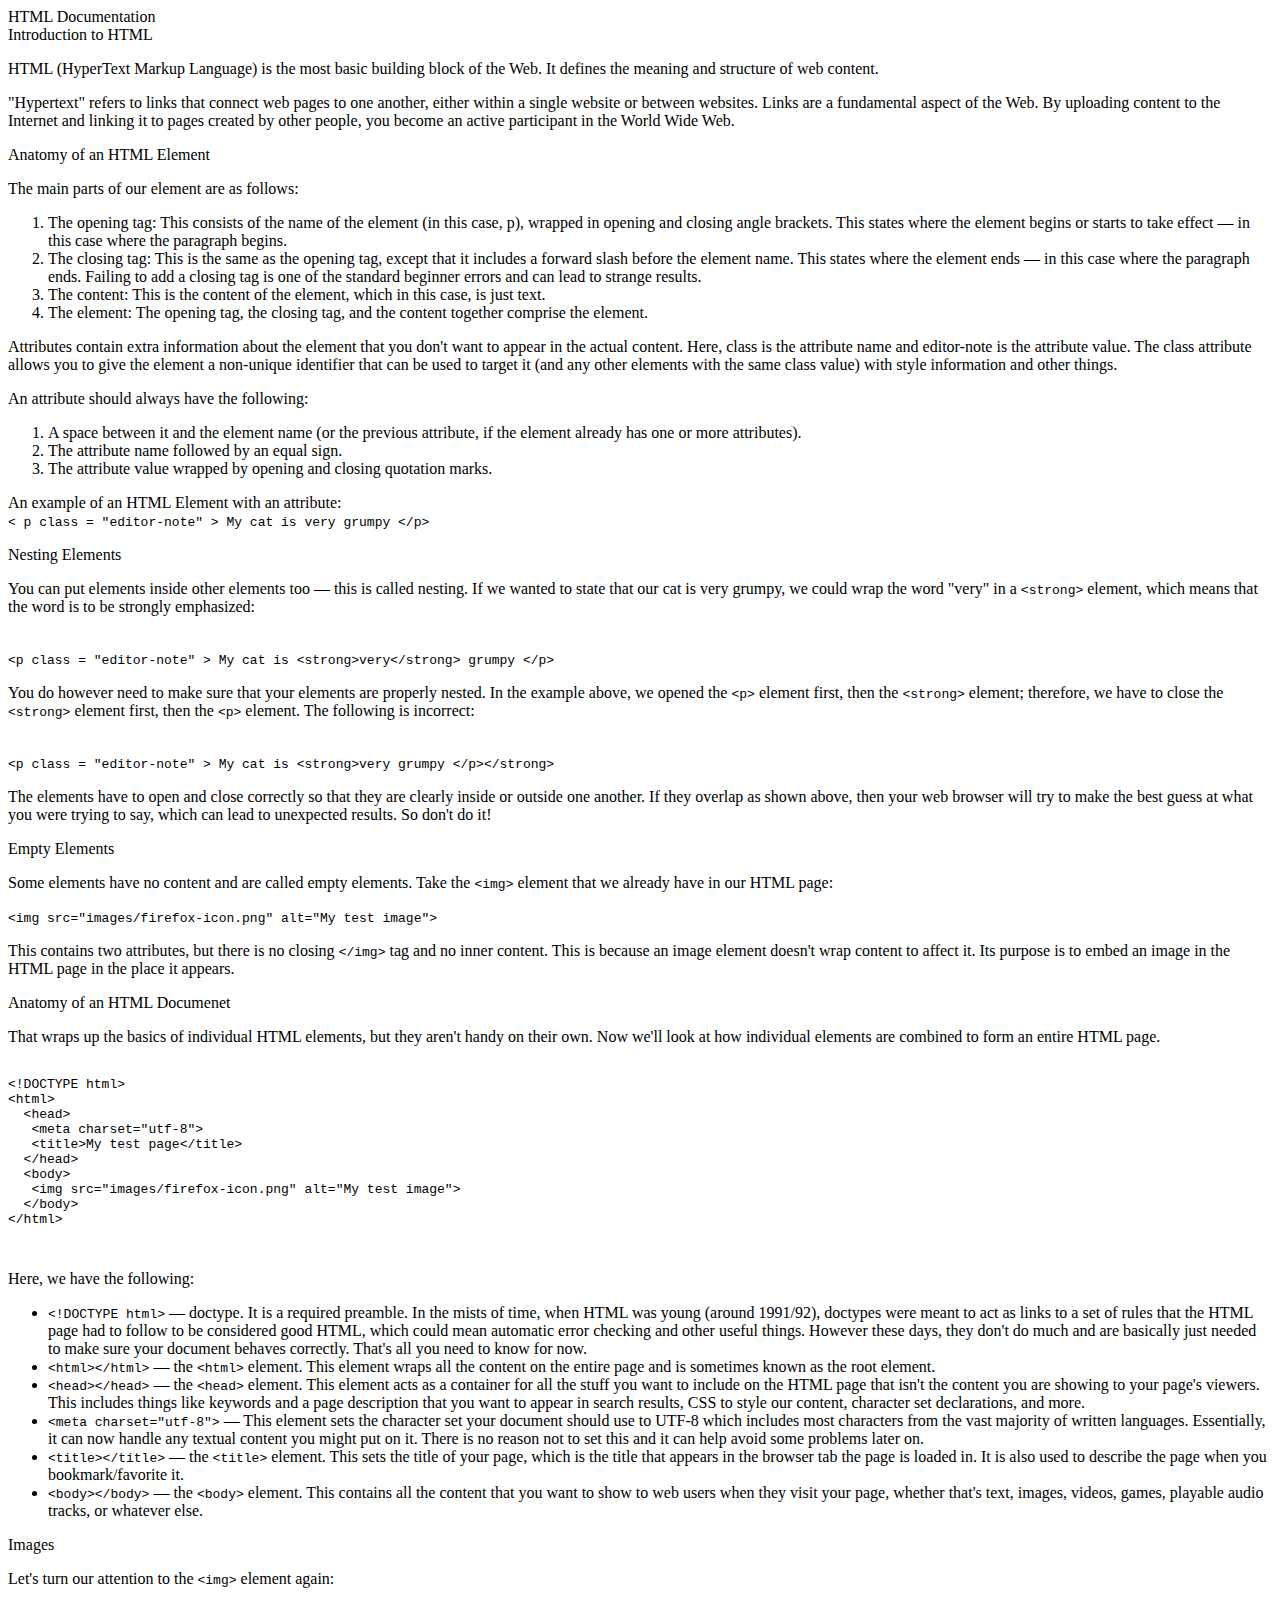
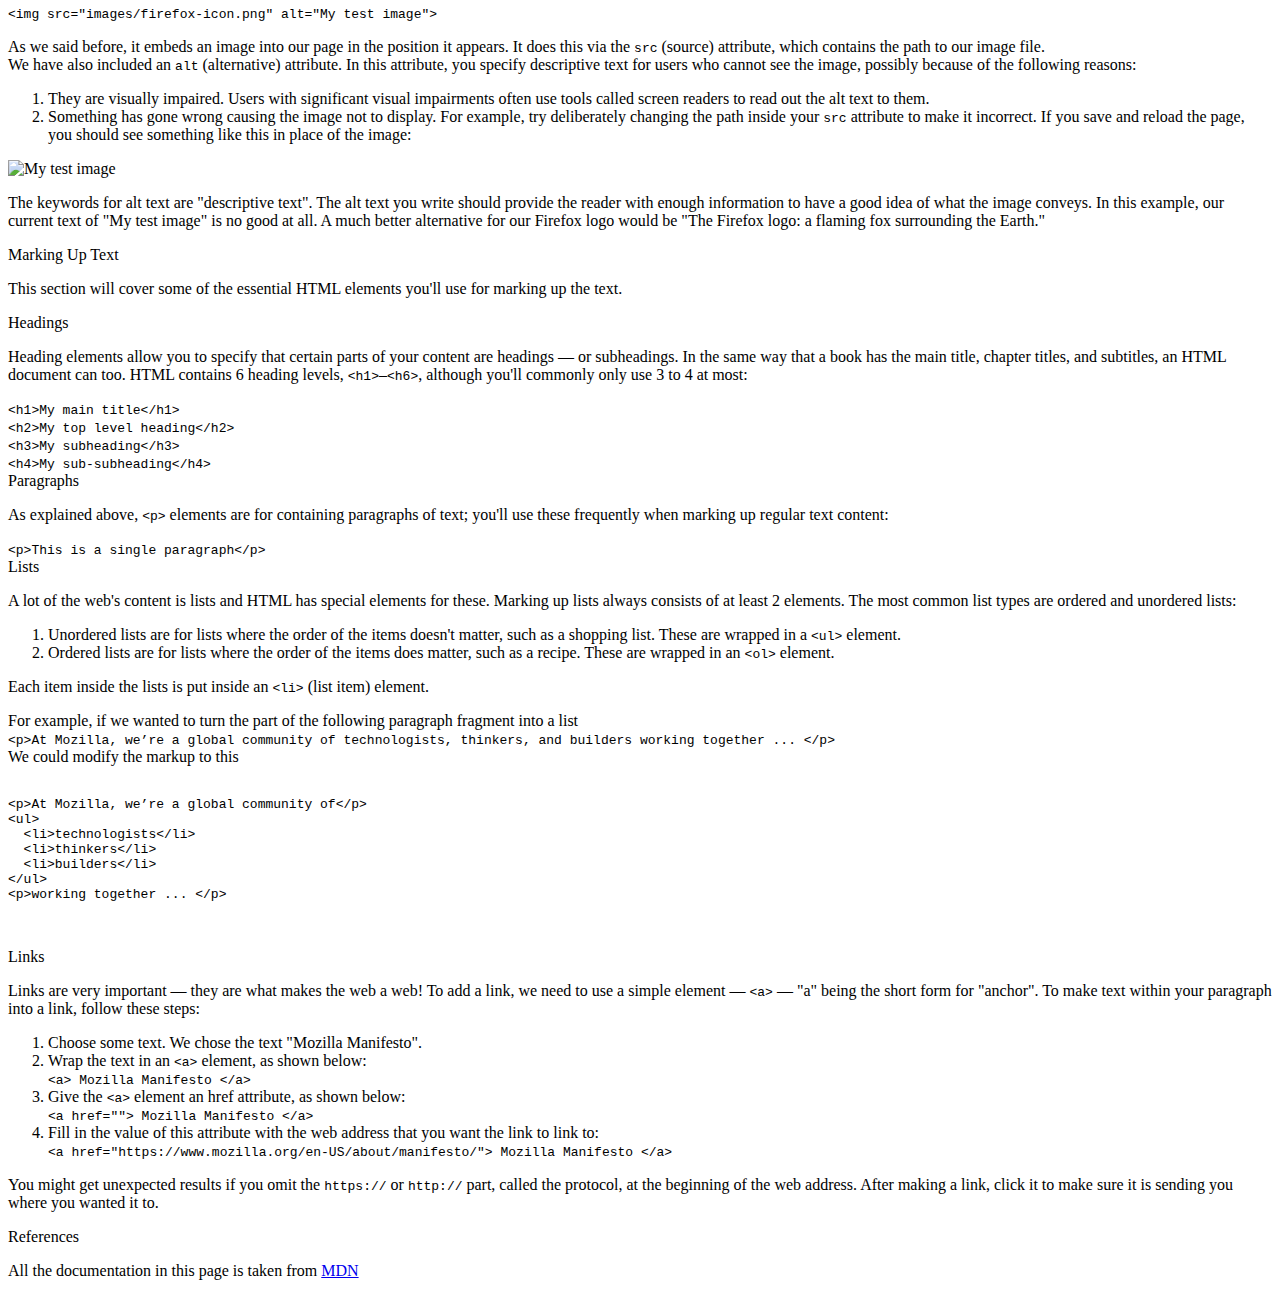
==== Day_6/tech-doc.html @ 1c634c19 "Day 6: Basic Skeleton for the Tech-Doc Project" ====
<!DOCTYPE html>
<html>
<head>
	<link rel="preconnect" href="https://fonts.gstatic.com">
	<link href="https://fonts.googleapis.com/css2?family=Ubuntu:wght@300&display=swap" rel="stylesheet">

	<script src="https://cdn.freecodecamp.org/testable-projects-fcc/v1/bundle.js"></script>
</head>
<body>
	<main id = "main-doc">
		<nav id = "navbar">
			<header>
				HTML Documentation
			</header>
			<a href=""> </a>
		</nav>
		
		<section class = "main-section" id = "Introduction_to_HTML">
			<header>
				Introduction to HTML
			</header>
			<p>
				HTML (HyperText Markup Language) is the most basic building block of the Web. It defines the meaning and structure of web content. 
			</p>
			<p>
				"Hypertext" refers to links that connect web pages to one another, either within a single website or between websites. Links are a fundamental aspect of the Web. By uploading content to the Internet and linking it to pages created by other people, you become an active participant in the World Wide Web.
			</p>
		</section>
		<section class = "main-section" id = "Anatomy_of_an_HTML_Element">
			<header>
				Anatomy of an HTML Element
			</header>
			<p>
				The main parts of our element are as follows:
				<ol>
					<li>
						The opening tag: This consists of the name of the element (in this case, p), wrapped in opening and closing angle brackets. This states where the element begins or starts to take effect — in this case where the paragraph begins. 
					</li>
					<li>
						The closing tag: This is the same as the opening tag, except that it includes a forward slash before the element name. This states where the element ends — in this case where the paragraph ends. Failing to add a closing tag is one of the standard beginner errors and can lead to strange results. 
					</li>
					<li>
						 The content: This is the content of the element, which in this case, is just text.
					</li>
					<li>
						 The element: The opening tag, the closing tag, and the content together comprise the element.
					</li>
				</ol>
			</p>
			<p>
				Attributes contain extra information about the element that you don't want to appear in the actual content. Here, class is the attribute name and editor-note is the attribute value. The class attribute allows you to give the element a non-unique identifier that can be used to target it (and any other elements with the same class value) with style information and other things.
			</p>
			<p>
				An attribute should always have the following:
				<ol>
					<li>
						A space between it and the element name (or the previous attribute, if the element already has one or more attributes).
					</li>
					<li>
						The attribute name followed by an equal sign.
					</li>
					<li>
						 The attribute value wrapped by opening and closing quotation marks.
					</li>
				</ol>
			</p>
			<p>
				An example of an HTML Element with an attribute:
				<br>
				<code> 
					&lt p class = "editor-note" &gt My cat is very grumpy &lt/p&gt
				</code>
			</p>
		</section>
		<section class = "main-section" id = "Nesting_Elements">
			<header>
				Nesting Elements
			</header>
			<p>
				You can put elements inside other elements too — this is called nesting. If we wanted to state that our cat is very grumpy, we could wrap the word "very" in a <code>&ltstrong&gt</code> element, which means that the word is to be strongly emphasized:
			</p>
			<br>
			<code>
				&ltp class = "editor-note" &gt My cat is &ltstrong&gtvery&lt/strong&gt grumpy &lt/p&gt
			</code>
			<p>
				You do however need to make sure that your elements are properly nested. In the example above, we opened the <code>&ltp&gt</code> element first, then the <code>&ltstrong&gt</code> element; therefore, we have to close the <code>&ltstrong&gt</code> element first, then the <code>&ltp&gt</code> element. The following is incorrect:
			</p>
			<br>
			<code>
				&ltp class = "editor-note" &gt My cat is &ltstrong&gtvery grumpy &lt/p&gt&lt/strong&gt
			</code>
			<p>
				The elements have to open and close correctly so that they are clearly inside or outside one another. If they overlap as shown above, then your web browser will try to make the best guess at what you were trying to say, which can lead to unexpected results. So don't do it!
			</p>
		</section>
		<section class = "main-section" id = "Empty_Elements">
			<header>
				Empty Elements
			</header>
			<p>
				Some elements have no content and are called empty elements. Take the <code>&ltimg&gt</code> element that we already have in our HTML page:
			</p>
			<code>
				&ltimg src="images/firefox-icon.png" alt="My test image"&gt
			</code>
			<p>
				This contains two attributes, but there is no closing <code>&lt/img&gt</code> tag and no inner content. This is because an image element doesn't wrap content to affect it. Its purpose is to embed an image in the HTML page in the place it appears.
			</p>
		</section>
		
		<section class = "main-section" id = "Anatomy_of_an_HTML_Documenet">
			<header>
				Anatomy of an HTML Documenet
			</header>
			<p>
				That wraps up the basics of individual HTML elements, but they aren't handy on their own. Now we'll look at how individual elements are combined to form an entire HTML page.
				<pre>
					<code>
&lt!DOCTYPE html&gt
&lthtml&gt
  &lthead&gt
   &ltmeta charset="utf-8"&gt
   &lttitle&gtMy test page&lt/title&gt
  &lt/head&gt
  &ltbody&gt
   &ltimg src="images/firefox-icon.png" alt="My test image"&gt
  &lt/body&gt
&lt/html&gt
					</code>
				</pre>
				Here, we have the following:
				<ul>
					<li>
						<code>&lt!DOCTYPE html&gt</code> — doctype. It is a required preamble. In the mists of time, when HTML was young (around 1991/92), doctypes were meant to act as links to a set of rules that the HTML page had to follow to be considered good HTML, which could mean automatic error checking and other useful things. However these days, they don't do much and are basically just needed to make sure your document behaves correctly. That's all you need to know for now.
					</li>
					<li>
						<code>&lthtml&gt&lt/html&gt</code> — the <code>&lthtml&gt</code> element. This element wraps all the content on the entire page and is sometimes known as the root element.
					</li>
					<li>
						<code>&lthead&gt&lt/head&gt</code> — the <code>&lthead&gt</code> element. This element acts as a container for all the stuff you want to include on the HTML page that isn't the content you are showing to your page's viewers. This includes things like keywords and a page description that you want to appear in search results, CSS to style our content, character set declarations, and more.
					</li>
					<li>
						<code>&ltmeta charset="utf-8"&gt</code> — This element sets the character set your document should use to UTF-8 which includes most characters from the vast majority of written languages. Essentially, it can now handle any textual content you might put on it. There is no reason not to set this and it can help avoid some problems later on.
					</li>
					<li>
						<code>&lttitle&gt&lt/title&gt</code> — the <code>&lttitle&gt</code> element. This sets the title of your page, which is the title that appears in the browser tab the page is loaded in. It is also used to describe the page when you bookmark/favorite it.
					</li>
					<li>
						<code>&ltbody&gt&lt/body&gt</code> — the <code>&ltbody&gt</code> element. This contains all the content that you want to show to web users when they visit your page, whether that's text, images, videos, games, playable audio tracks, or whatever else.
					</li>
				</ul>
			</p>
		</section>
		<section class = "main-section" id = "Images">
			<header>
				Images
			</header>
			<p>
				Let's turn our attention to the <code>&ltimg&gt</code> element again:
			</p>
			<code>
				&ltimg src="images/firefox-icon.png" alt="My test image"&gt
			</code>
			<p>
				As we said before, it embeds an image into our page in the position it appears. It does this via the <code>src</code> (source) attribute, which contains the path to our image file.
				<br>
				We have also included an <code>alt</code> (alternative) attribute. In this attribute, you specify descriptive text for users who cannot see the image, possibly because of the following reasons:
				<ol>
					<li>
						They are visually impaired. Users with significant visual impairments often use tools called screen readers to read out the alt text to them.
					</li>
					<li>
						Something has gone wrong causing the image not to display. For example, try deliberately changing the path inside your <code>src</code> attribute to make it incorrect. If you save and reload the page, you should see something like this in place of the image:
					</li>
				</ol>
				
				<img src="#" alt="My test image">
			</p>
			<p>
				The keywords for alt text are "descriptive text". The alt text you write should provide the reader with enough information to have a good idea of what the image conveys. In this example, our current text of "My test image" is no good at all. A much better alternative for our Firefox logo would be "The Firefox logo: a flaming fox surrounding the Earth."
			</p>
		</section>
		<section class = "main-section" id = "Marking_Up_Text">
			<header>
				Marking Up Text
			</header>
			<p>
				This section will cover some of the essential HTML elements you'll use for marking up the text.
			</p>
			<section class = "sub-section" id = "Headings">
				<header>
					Headings
				</header>
				<p>
					Heading elements allow you to specify that certain parts of your content are headings — or subheadings. In the same way that a book has the main title, chapter titles, and subtitles, an HTML document can too. HTML contains 6 heading levels, <code>&lth1&gt</code>–<code>&lth6&gt</code>, although you'll commonly only use 3 to 4 at most:
				</p>
				<code>
					&lth1&gtMy main title&lt/h1&gt
					<br>
					&lth2&gtMy top level heading&lt/h2&gt
					<br>
					&lth3&gtMy subheading&lt/h3&gt
					<br>
					&lth4&gtMy sub-subheading&lt/h4&gt 
					<br>
				</code>	
			</section>
			<section class = "sub-section" id = "Paragraphs">
				<header>
					Paragraphs
				</header>
				<p>
					As explained above, <code>&ltp&gt</code> elements are for containing paragraphs of text; you'll use these frequently when marking up regular text content:
				</p>
				<code> 
					&ltp&gtThis is a single paragraph&lt/p&gt
				</code>
				<br>
			</section>
			<section class = "sub-section" id = "Lists">
				<header>
					Lists
				</header>
				<p>
					A lot of the web's content is lists and HTML has special elements for these. Marking up lists always consists of at least 2 elements. The most common list types are ordered and unordered lists:
					<ol>
						<li> 
							Unordered lists are for lists where the order of the items doesn't matter, such as a shopping list. These are wrapped in a <code>&ltul&gt</code> element.
						</li>
						<li> 
							Ordered lists are for lists where the order of the items does matter, such as a recipe. These are wrapped in an <code>&ltol&gt</code> element.
						</li>
					</ol>
					Each item inside the lists is put inside an <code>&ltli&gt</code> (list item) element.
				</p>
				<p>
					For example, if we wanted to turn the part of the following paragraph fragment into a list
					<br>
					<code>
						&ltp&gtAt Mozilla, we’re a global community of technologists, thinkers, and builders working together ... &lt/p&gt
						<br>
					</code>
					We could modify the markup to this
					<pre>
						<code>
&ltp&gtAt Mozilla, we’re a global community of&lt/p&gt
&ltul&gt
  &ltli&gttechnologists&lt/li&gt
  &ltli&gtthinkers&lt/li&gt
  &ltli&gtbuilders&lt/li&gt
&lt/ul&gt
&ltp&gtworking together ... &lt/p&gt
						</code>
					</pre>
				</p>
			</section>
		</section>
		<section class = "main-section" id = "Links">
			<header>
				Links
			</header>
			<p>
				Links are very important — they are what makes the web a web! To add a link, we need to use a simple element — <code>&lta&gt</code> — "a" being the short form for "anchor". To make text within your paragraph into a link, follow these steps:
				<ol>
					<li> 
						Choose some text. We chose the text "Mozilla Manifesto".
					</li>
					<li> 
						Wrap the text in an <code>&lta&gt</code> element, as shown below:
						<br>
						<code>
							&lta&gt Mozilla Manifesto &lt/a&gt
						</code>
					</li>
					<li> 
						Give the <code>&lta&gt</code> element an href attribute, as shown below:
						<br>
						<code>
							&lta href=""&gt Mozilla Manifesto &lt/a&gt
						</code>
					</li>
					<li> 
						Fill in the value of this attribute with the web address that you want the link to link to:
						<br>
						<code>
							&lta href="https://www.mozilla.org/en-US/about/manifesto/"&gt Mozilla Manifesto &lt/a&gt
						</code>
					</li>
				</ol>
				You might get unexpected results if you omit the <code>https://</code> or <code>http://</code> part, called the protocol, at the beginning of the web address. After making a link, click it to make sure it is sending you where you wanted it to.			
			</p>
		</section>
		<section class = "main-section" id = "References">
			<header>
				References
			</header>
			<p>
				All the documentation in this page is taken from <a href = "https://developer.mozilla.org/en-US/docs/Learn/Getting_started_with_the_web/HTML_basics"> MDN </a>
			</p>
		</section>
	</main>
</body>
</html>
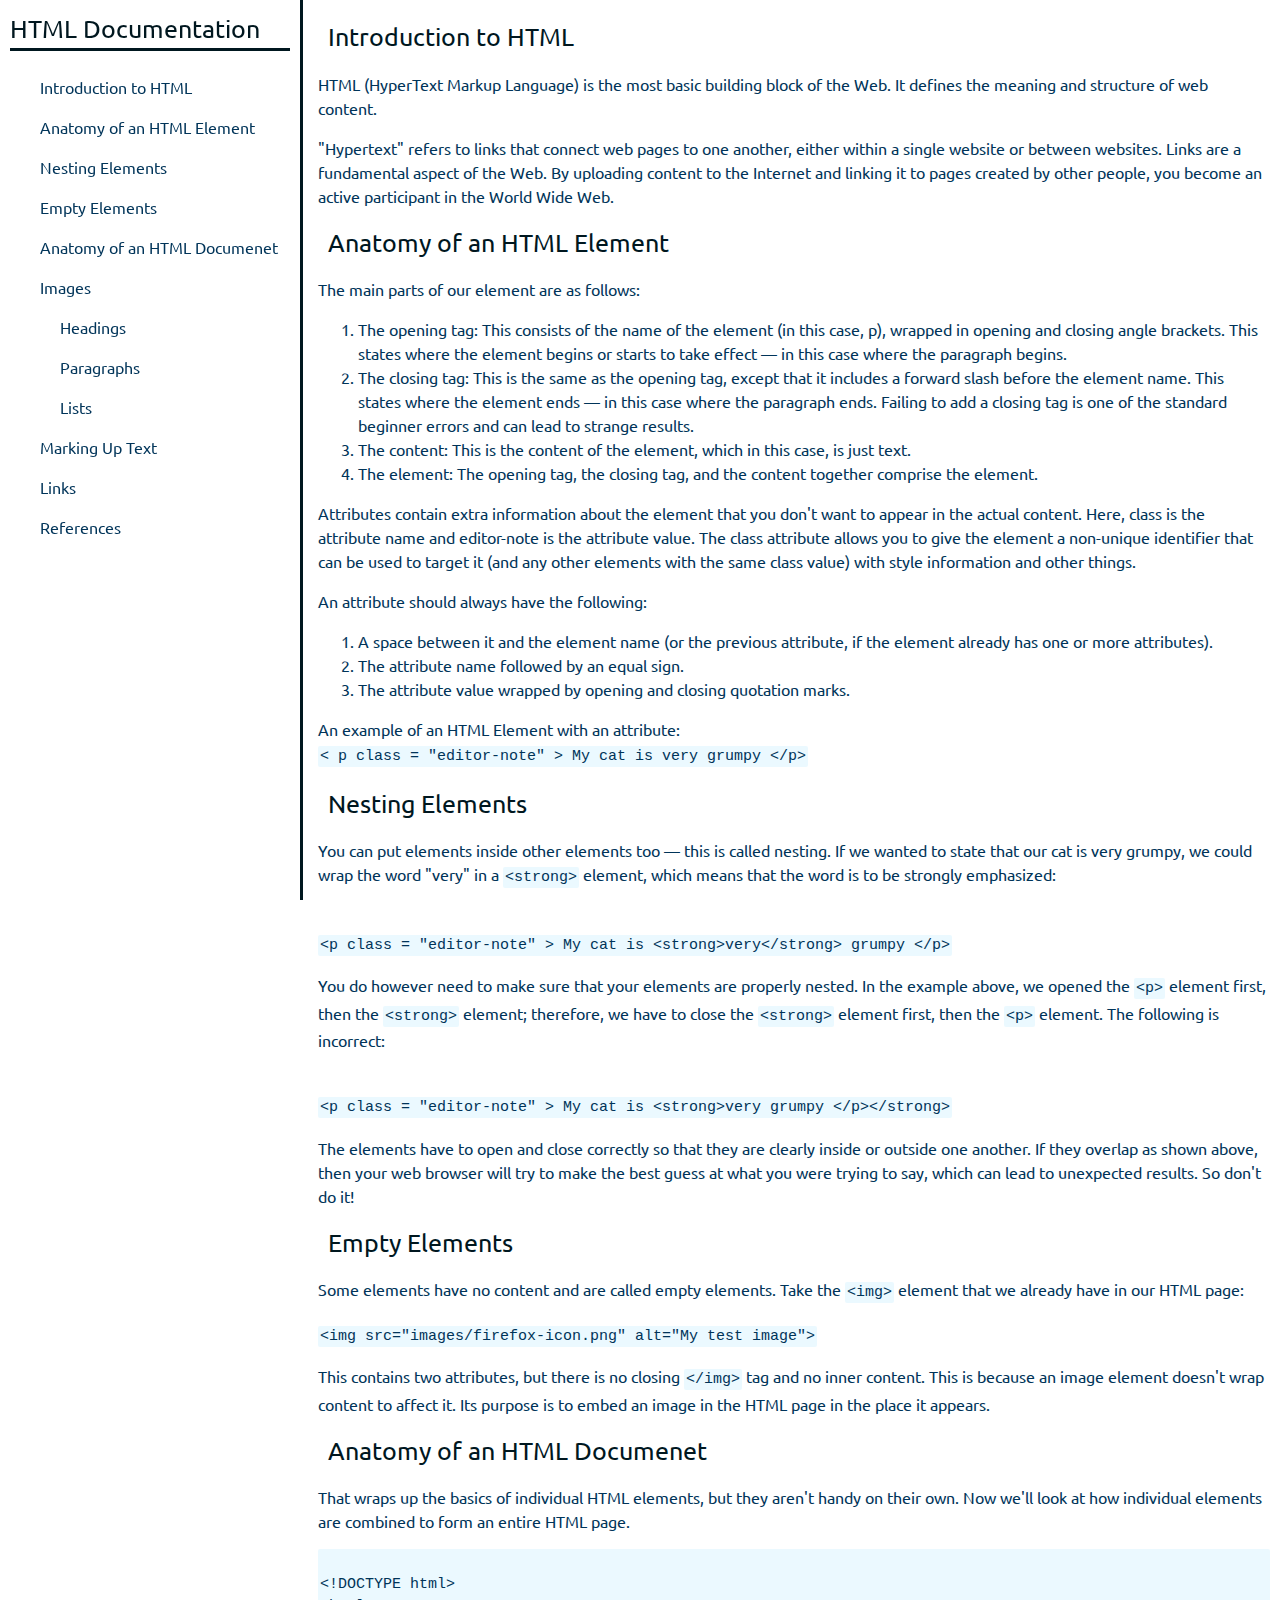
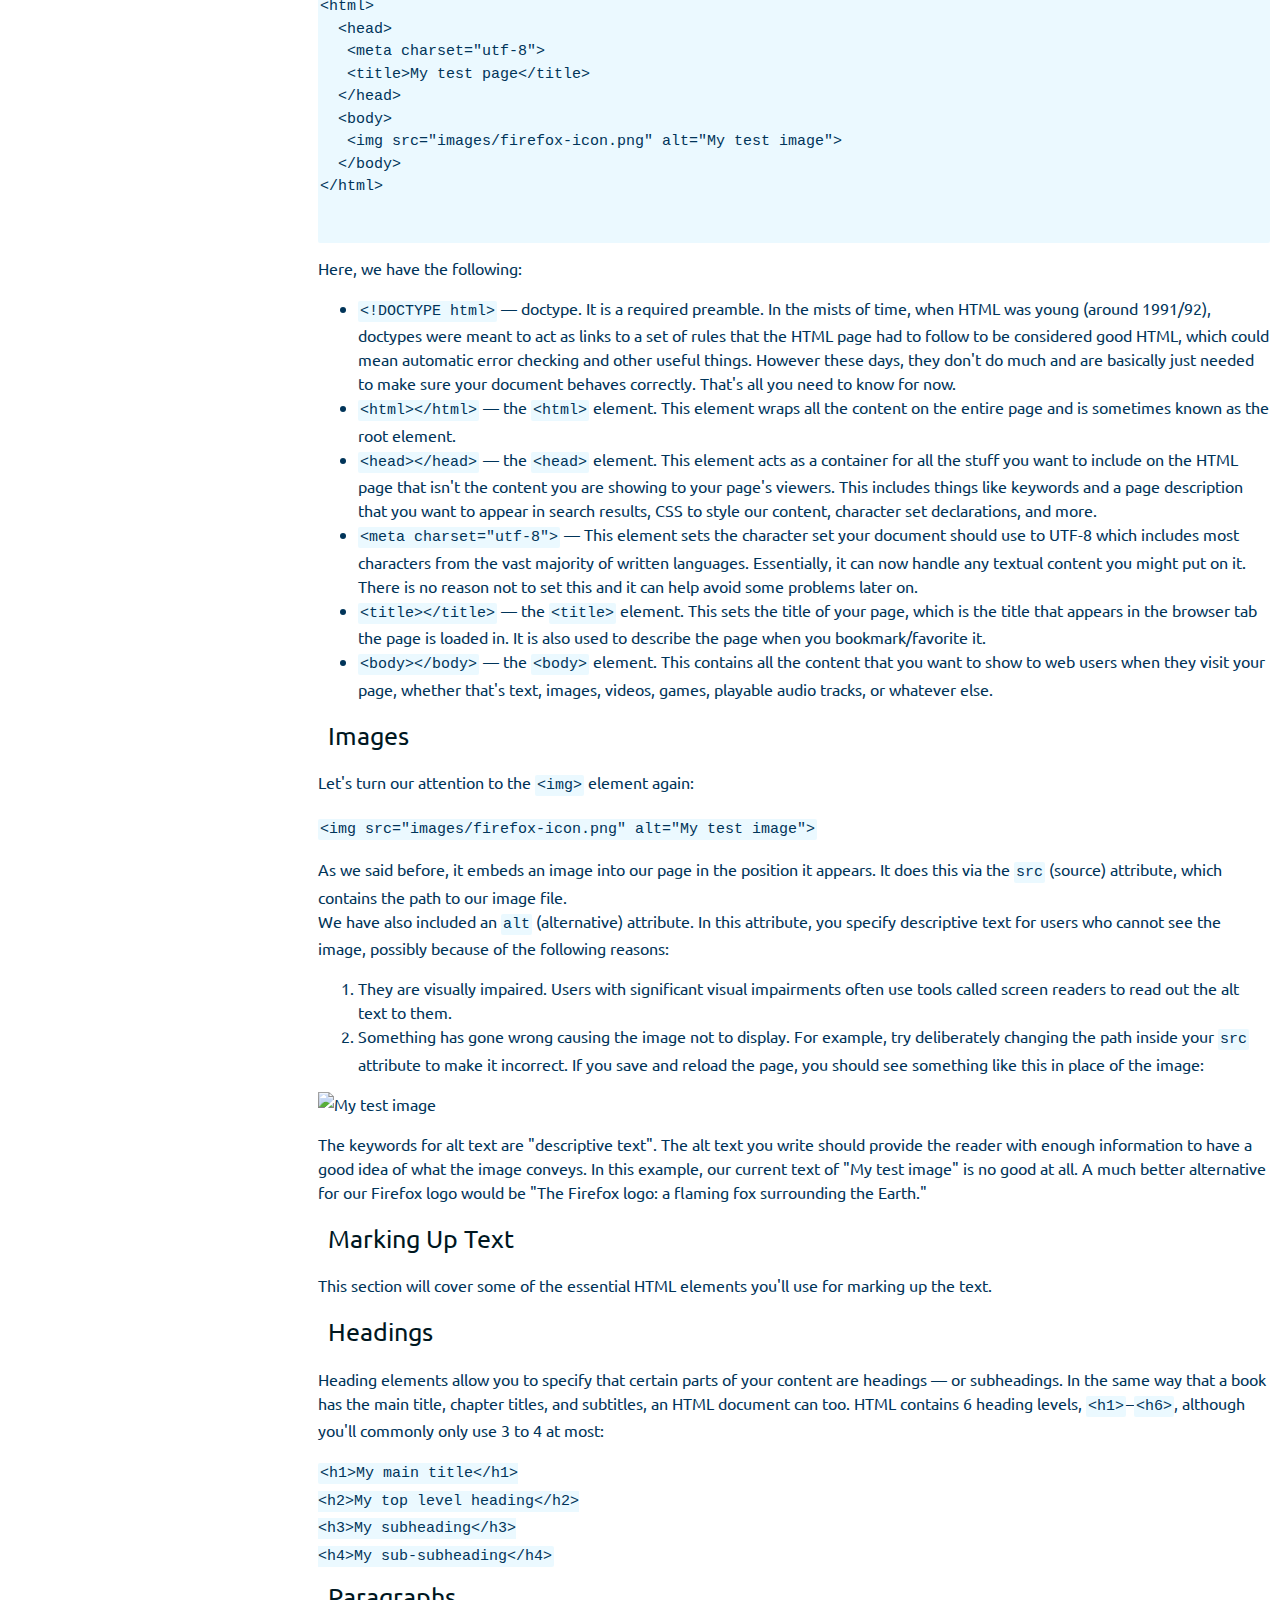
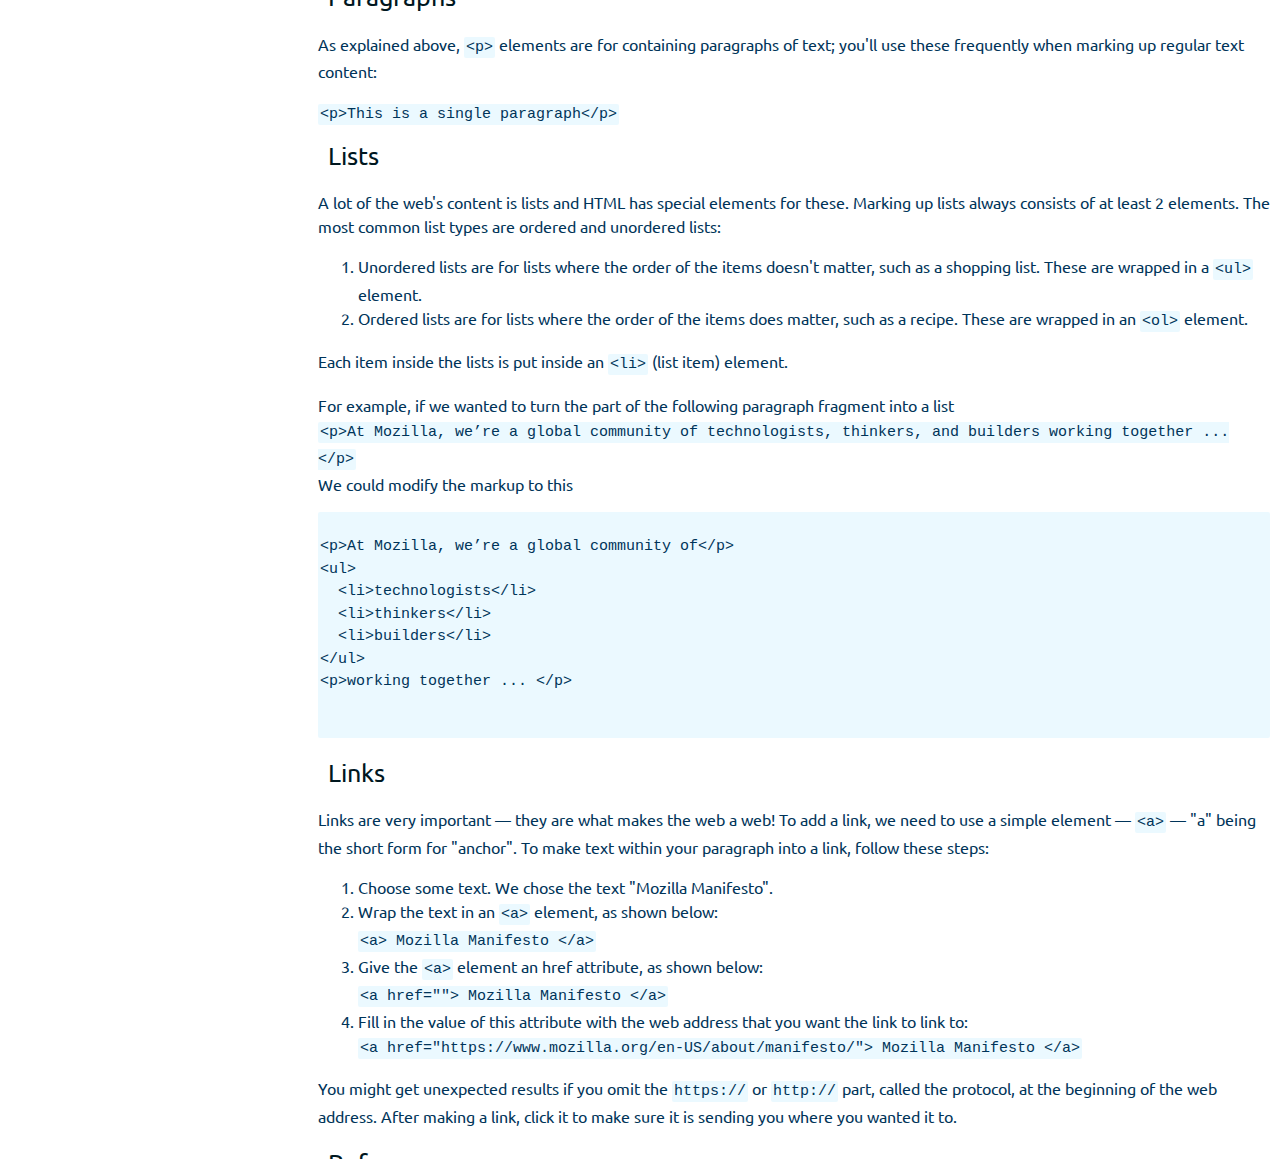
==== commit 6e46c642: "Day_6-7: Technical Documentation Project Completed" ====
--- a/Day_6/tech-doc.html
+++ b/Day_6/tech-doc.html
@@ -3,6 +3,7 @@
 <head>
 	<link rel="preconnect" href="https://fonts.gstatic.com">
 	<link href="https://fonts.googleapis.com/css2?family=Ubuntu:wght@300&display=swap" rel="stylesheet">
+	<link href="tech-doc.css" rel="stylesheet" type = "text/css">
 
 	<script src="https://cdn.freecodecamp.org/testable-projects-fcc/v1/bundle.js"></script>
 </head>
@@ -12,7 +13,68 @@
 			<header>
 				HTML Documentation
 			</header>
-			<a href=""> </a>
+			<ul>
+				<li>
+					<a class = "nav-link" href="#Introduction_to_HTML"> 
+						Introduction to HTML
+					</a>
+				</li>
+				<li>
+					<a class = "nav-link" href="#Anatomy_of_an_HTML_Element"> 
+						Anatomy of an HTML Element
+					</a>
+				</li>
+				<li>
+					<a class = "nav-link" href="#Nesting_Elements"> 
+						Nesting Elements
+					</a>
+				</li>
+				<li>
+					<a class = "nav-link" href="#Empty_Elements"> 
+						Empty Elements
+					</a>
+				</li>
+				<li>
+					<a class = "nav-link" href="#Anatomy_of_an_HTML_Documenet"> 
+						Anatomy of an HTML Documenet
+					</a>
+				</li>
+				<li>
+					<a class = "nav-link" href="#Images"> 
+						Images
+					</a>
+				</li>
+				<li>
+					<a class = "sub-nav-link" href="#Headings"> 
+						Headings
+					</a>
+				</li>
+				<li>
+					<a class = "sub-nav-link" href="#Paragraphs"> 
+						Paragraphs
+					</a>
+				</li>
+				<li>
+					<a class = "sub-nav-link" href="#Lists"> 
+						Lists
+					</a>
+				</li>
+				<li>
+					<a class = "nav-link" href="#Marking_Up_Text"> 
+						Marking Up Text
+					</a>
+				</li>
+				<li>
+					<a class = "nav-link" href="#Links"> 
+						Links
+					</a>
+				</li>
+				<li>
+					<a class = "nav-link" href="#References"> 
+						References
+					</a>
+				</li>
+			</ul>
 		</nav>
 		
 		<section class = "main-section" id = "Introduction_to_HTML">
--- a/Day_6/tech-doc.css
+++ b/Day_6/tech-doc.css
@@ -0,0 +1,97 @@
+body{
+	min-width: 290px;
+	color: #003459;
+	background-color: #ffffff;
+	font-family: 'Ubuntu', sans-serif;
+	line-height: 1.5;
+}
+
+#navbar{
+	position: fixed;
+	min-width: 290px;
+	top: 0px;
+	left: 0px;
+	width: 300px;
+	height: 100%;
+	border-right: solid;
+	border-color: #00171F;
+}
+
+#navbar ul{
+	height: 90%;
+}
+
+#navbar li{
+	list-style: none;
+	position: relative;
+	width: 100%;
+}
+
+.nav-link{
+	color: #003459;
+	display: block;
+	padding-top: 8px;
+	padding-bottom: 8px;
+	text-decoration: none;
+}
+
+.sub-nav-link{
+	color: #003459;
+	display: block;
+	padding-top: 8px;
+	padding-bottom: 8px;
+	padding-left: 20px;
+	text-decoration: none;
+}
+
+header{
+	color: #00171F;
+	margin: 10px;
+	text-align: center;
+	font-size:25px;
+}
+
+#navbar header{
+	border-bottom: solid;
+	border-color: #00171F;
+}
+
+#main-doc header {
+  	text-align: left;
+  	margin-left: 10px;
+}
+
+#main-doc{
+	position: absolute;
+	margin-left: 310px;
+	margin-right: 10px;
+}
+
+code{
+	font-size: 15px;
+	background-color: #EBF9FF;
+	border-radius: 2px;
+	padding: 2px 2px 2px 2px;
+}
+
+pre{
+	background-color: #EBF9FF;
+	border-radius: 2px;
+	padding: 2px 2px 2px 2px;
+}
+
+
+@media (max-width: 400px) {
+  #main-doc {
+    margin-left: -10px;
+  }
+
+  code {
+    margin-left: -20px;
+    width: 100%;
+    padding: 15px;
+    padding-left: 10px;
+    padding-right: 45px;
+    min-width: 233px;
+  }
+}